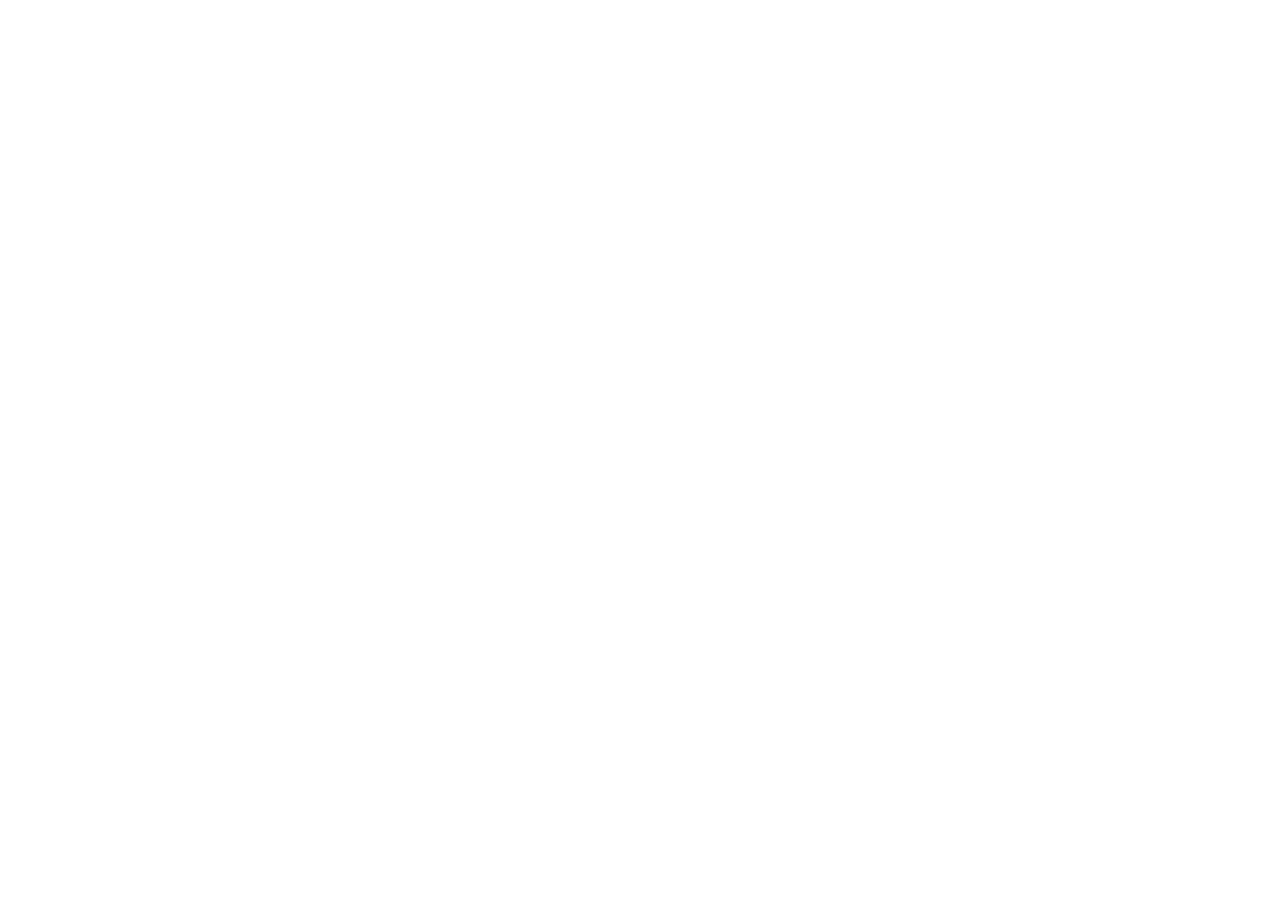
==== src/index.html @ 42e3bdd6 "Initial commit" ====
<!DOCTYPE html>
<html lang="en">
  <head>
    <meta charset="UTF-8" />
    <link rel="icon" type="image/svg+xml" href="/favicon.svg" />
    <meta name="viewport" content="width=device-width, initial-scale=1.0" />
    <title>Vanilla App Template</title>
    <link rel="stylesheet" href="./css/styles.css" />
  </head>
  <body>
    <load src="./partials/header.html" icon-path="img/sprite.svg#logo" />

    <main>
      <!-- Loads the specified .html file -->
      <load src="./partials/vite-promo.html" />
      <load src="./partials/badges.html" />
    </main>

    <load src="./partials/footer.html" />

    <script type="module" src="./main.js"></script>
  </body>
</html>
---- src/css/styles.css ----
/**
  |============================
  | include css partials with
  | default @import url()
  |============================
*/
/* Common styles */
@import url('./reset.css');
@import url('./base.css');
@import url('./container.css');
@import url('./animations.css');

/* Sections style */
@import url('./header.css');
@import url('./vite-promo.css');
@import url('./badges.css');
@import url('./back-link.css');
@import url('./footer.css');
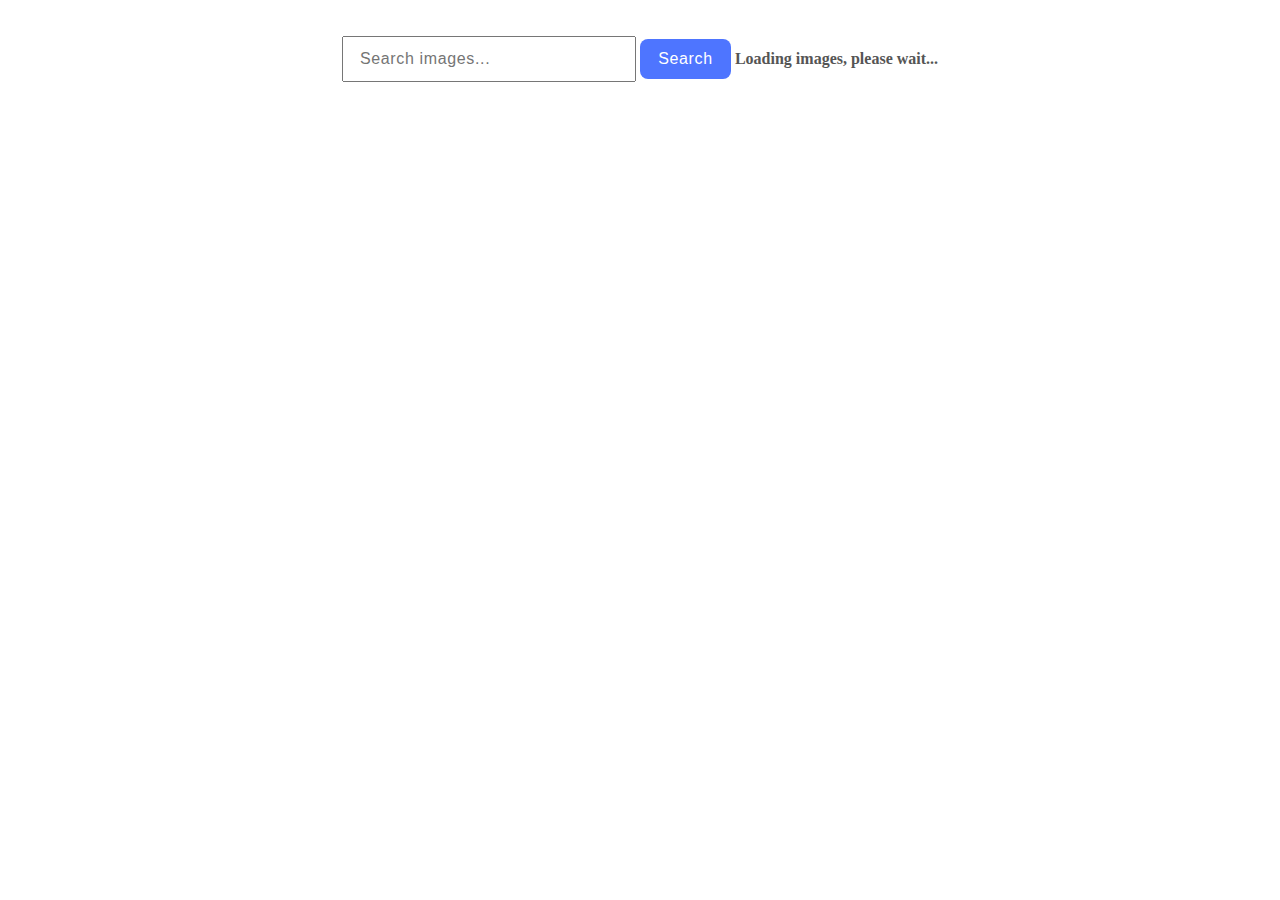
==== commit 9e1bda7a: "hw-start" ====
--- a/src/index.html
+++ b/src/index.html
@@ -8,16 +8,22 @@
     <link rel="stylesheet" href="./css/styles.css" />
   </head>
   <body>
-    <load src="./partials/header.html" icon-path="img/sprite.svg#logo" />
+    <main>
+      <div class="container">
+        <form class="form-search">
+          <input
+            type="text"
+            name="user_query"
+            class="input-form"
+            placeholder="Search images..."
+          />
+          <button type="submit" class="btn-form">Search</button>
+          <span class="loader">Loading images, please wait...</span>
+        </form>
 
-    <main>
-      <!-- Loads the specified .html file -->
-      <load src="./partials/vite-promo.html" />
-      <load src="./partials/badges.html" />
+        <ul class="gallery"></ul>
+      </div>
     </main>
-
-    <load src="./partials/footer.html" />
-
-    <script type="module" src="./main.js"></script>
+    <script type="module" defer src="./main.js"></script>
   </body>
 </html>
--- a/src/css/styles.css
+++ b/src/css/styles.css
@@ -4,15 +4,99 @@
   | default @import url()
   |============================
 */
-/* Common styles */
-@import url('./reset.css');
-@import url('./base.css');
-@import url('./container.css');
-@import url('./animations.css');
 
-/* Sections style */
-@import url('./header.css');
-@import url('./vite-promo.css');
-@import url('./badges.css');
-@import url('./back-link.css');
-@import url('./footer.css');
+img {
+  display: block;
+}
+
+ul,
+li {
+  list-style-type: none;
+  padding: 0;
+}
+body {
+  font-family: 'Montserrat';
+  font-size: 16px;
+  font-weight: 400;
+}
+.container {
+  display: flex;
+  flex-direction: column; /* Змінюємо напрямок на колонку */
+  align-items: center; /* Вирівнюємо по центру */
+  justify-content: flex-start;
+  margin-top: 36px;
+  gap: 16px; /* Більший проміжок між елементами */
+}
+
+.form-search {
+}
+.input-form {
+  font-weight: 400;
+  font-size: 16px;
+  line-height: 1.5;
+  letter-spacing: 0.04em;
+  color: #808080;
+  width: 272px;
+  height: 40px;
+  padding-left: 16px;
+}
+.btn-form {
+  border-radius: 8px;
+  padding: 8px 16px;
+  width: 91px;
+  height: 40px;
+  background: #4e75ff;
+  border: none;
+  font-weight: 500;
+  font-size: 16px;
+  line-height: 1.5;
+  letter-spacing: 0.04em;
+  color: #fff;
+}
+.loader {
+  display: inline-block;
+  font-size: 16px;
+  font-weight: bold;
+  color: #555;
+  text-align: center;
+  animation: blink 1.5s infinite;
+}
+
+.gallery {
+  display: flex;
+  flex-wrap: wrap;
+  gap: 24px 24px;
+}
+
+.gallery-item {
+  border: 1px solid #808080;
+}
+
+.gallery-image {
+  width: 360px;
+  height: 200px;
+}
+.inform {
+  display: flex;
+  padding-top: 4px;
+  padding-bottom: 4px;
+  justify-content: space-around;
+}
+
+.inform-title {
+  font-size: 14px;
+  font-weight: 600;
+  line-height: 1.5;
+  letter-spacing: 0.04em;
+  text-align: center;
+  color: #2e2f42;
+}
+
+.inform-dan {
+  font-size: 12px;
+  font-weight: 400;
+  line-height: 24px;
+  letter-spacing: 0.04em;
+  text-align: center;
+  color: #2e2f42;
+}
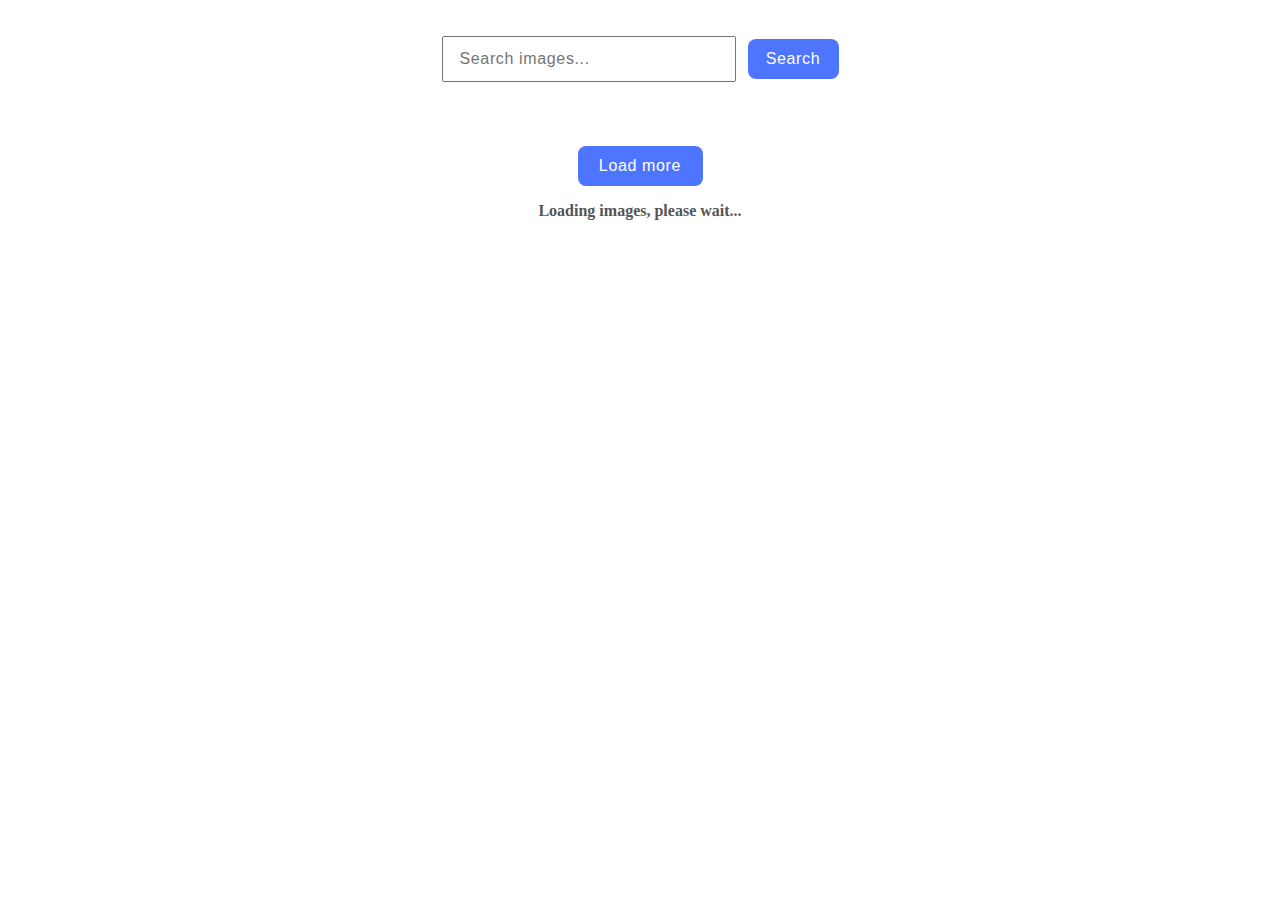
==== commit 03f77519: "hw-finish" ====
--- a/src/index.html
+++ b/src/index.html
@@ -18,10 +18,10 @@
             placeholder="Search images..."
           />
           <button type="submit" class="btn-form">Search</button>
-          <span class="loader">Loading images, please wait...</span>
         </form>
-
         <ul class="gallery"></ul>
+        <button type="button" class="load-more">Load more</button>
+        <span class="loader">Loading images, please wait...</span>
       </div>
     </main>
     <script type="module" defer src="./main.js"></script>
--- a/src/css/styles.css
+++ b/src/css/styles.css
@@ -13,6 +13,8 @@
 li {
   list-style-type: none;
   padding: 0;
+  margin-top: 0;
+  margin-bottom: 0;
 }
 body {
   font-family: 'Montserrat';
@@ -21,15 +23,17 @@
 }
 .container {
   display: flex;
-  flex-direction: column; /* Змінюємо напрямок на колонку */
-  align-items: center; /* Вирівнюємо по центру */
+  flex-direction: column;
+  align-items: center;
   justify-content: flex-start;
   margin-top: 36px;
-  gap: 16px; /* Більший проміжок між елементами */
+  gap: 16px;
 }
 
 .form-search {
+  margin-bottom: 32px;
 }
+
 .input-form {
   font-weight: 400;
   font-size: 16px;
@@ -39,6 +43,7 @@
   width: 272px;
   height: 40px;
   padding-left: 16px;
+  margin-right: 8px;
 }
 .btn-form {
   border-radius: 8px;
@@ -66,6 +71,8 @@
   display: flex;
   flex-wrap: wrap;
   gap: 24px 24px;
+  padding-left: 130px;
+  width: calc(100% - 48px) / 3;
 }
 
 .gallery-item {
@@ -73,8 +80,7 @@
 }
 
 .gallery-image {
-  width: 360px;
-  height: 200px;
+  width: 320px;
 }
 .inform {
   display: flex;
@@ -100,3 +106,16 @@
   text-align: center;
   color: #2e2f42;
 }
+.load-more {
+  border-radius: 8px;
+  padding: 8px 16px;
+  width: 125px;
+  height: 40px;
+  background: #4e75ff;
+  border: none;
+  font-weight: 500;
+  font-size: 16px;
+  line-height: 1.5;
+  letter-spacing: 0.04em;
+  color: #fff;
+}
